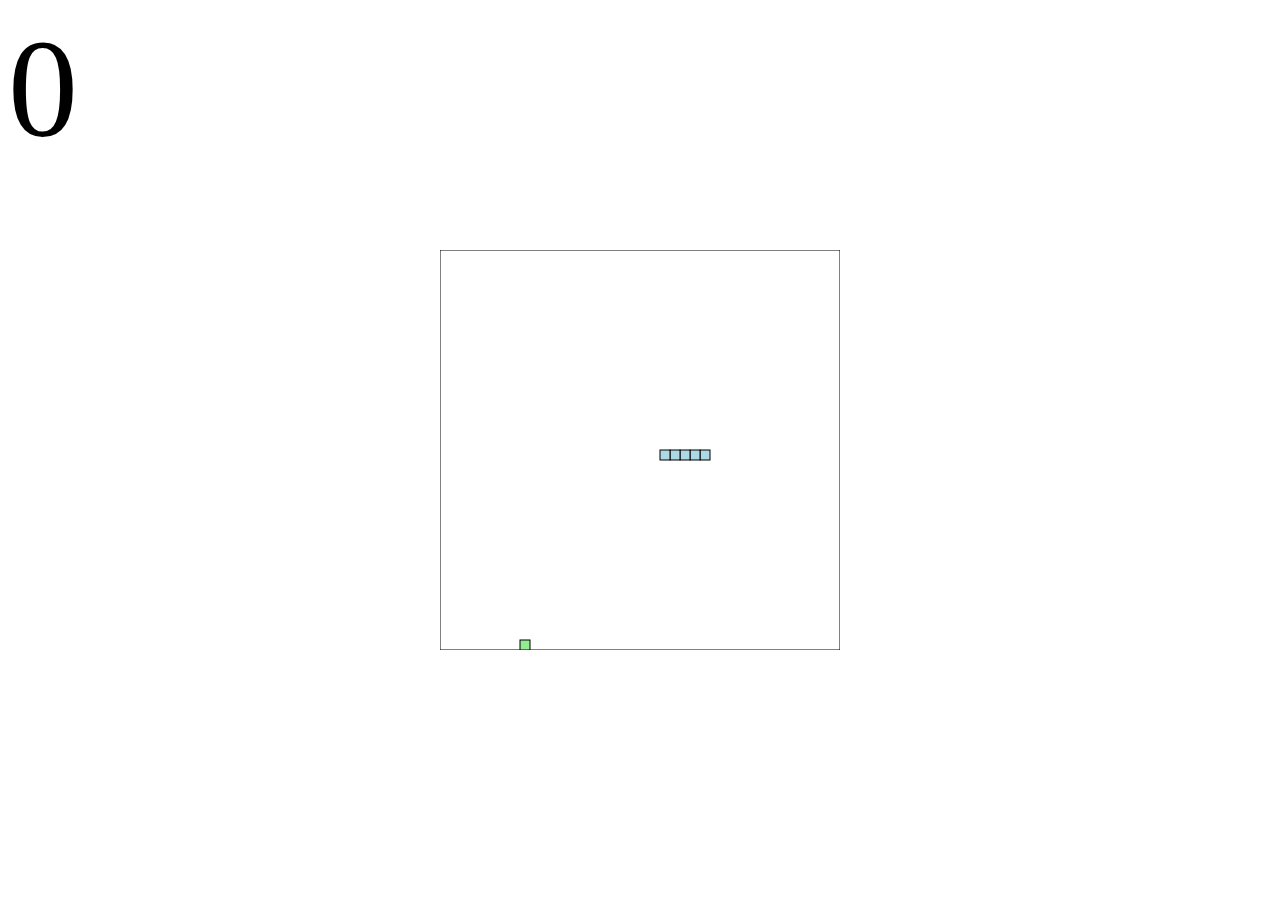
==== snakegame.html @ 6ee0cda3 "09/02/2022 Jogo da cobra - exercicio js" ====
<!DOCTYPE html>

<head>
    <title>Jogo da Cobra</title>
</head>

<body>

    <div id="score">0</div>
    <canvas id="gameCanvas" width="400" height="400"></canvas>

    <style>
        #gameCanvas {
            position: absolute;
            top: 50%;
            left: 50%;
            transform: translate(-50%, -50%);
        }

        #score{
            position: absolute;
            font-size: 140px;
        }

    </style>

</body>
<script>

    const board_border = 'black';
    const board_background = 'white';
    const snake_col = 'lightblue';
    const snake_border = 'darkblue';

    let snake = [
        { x: 200, y: 200 },
        { x: 190, y: 200 },
        { x: 180, y: 200 },
        { x: 170, y: 200 },
        { x: 160, y: 200 }
    ]

    // verdadeiro caso mude de direção
    let score = 0
    let changingDirection = false;
    let food_x
    let food_y
    //velocidade horizontal x
    let dx = 10;
    //velocidade vertical y 
    let dy = 0;

    //pegar elemento do canvas
    const snakeBoard = document.getElementById("gameCanvas");
    //retorna um contexto de duas dimensões
    const snakeBoard_ctx = gameCanvas.getContext("2d");

    //incia o jogo
    main();

    gen_food()

    document.addEventListener("keydown", changeDirection)

    //a funçao main é chamada repetidamente para manter o jogo rodando
    function main() {
        if (hasGameEnded()) return;

        changingDirection = false
        setTimeout(function onTick() {
            clearCanvas();
            drawFood();
            moveSnake();
            drawSnake();
            main()
        }, 100)
    }

    //desenha a borda ao redor do canvas
    function clearCanvas() {
        //seleciona a cor para preencher o background
        snakeBoard_ctx.fillStyle = board_background
        //seleciona a cor para a borda do canvas
        snakeBoard_ctx.strokestyle = board_border
        //desenha um retângulo "cheio" para cobrir o canvas por completo
        snakeBoard_ctx.fillRect(0, 0, snakeBoard.width, snakeBoard.height)
        //desenha a borda ao redor do canvas inteiro
        snakeBoard_ctx.strokeRect(0, 0, snakeBoard.width, snakeBoard.height)

    }
    //função que desenha a cobra no canvas
    function drawSnake() {
        //desenha cada parte
        snake.forEach(drawSnakePart);
    }

        function drawFood() {
        snakeBoard_ctx.fillStyle = 'lightgreen'
        snakeBoard_ctx.strokestyle = 'darkgreen'
        snakeBoard_ctx.fillRect(food_x, food_y, 10, 10)
        snakeBoard_ctx.strokeRect(food_x, food_y, 10, 10)
    }

    //desenha uma parte da cobra
    function drawSnakePart(snakePart) {
        //seleciona a cor para a parte da cobra
        snakeBoard_ctx.fillStyle = snake_col;
        //seleciona a cor da borda da parte da cobra
        snakeBoard_ctx.strokestyle = snake_border
        //desenha um retangulo cheio para representar a parte da cobra na coordenada que ela se encontra
        snakeBoard_ctx.fillRect(snakePart.x, snakePart.y, 10, 10);
        //desenha a borda ao redor da parte da cobra
        snakeBoard_ctx.strokeRect(snakePart.x, snakePart.y, 10, 10);
    }

    function hasGameEnded() {
        for (let i = 4; i < snake.length; i++) {
            if (snake[i].x === snake[0].x && snake[i].y === snake[0].y) return true
        }
        const hitLeftWall = snake[0].x < 0
        const hitRightWall = snake[0].x > snakeBoard.width - 10
        const hitTopWall = snake[0].y < 0
        const hitBottomWall = snake[0].y > snakeBoard.height - 10

        return hitLeftWall || hitRightWall || hitTopWall || hitBottomWall
    }

    function random_food(min, max) {
        return Math.round((Math.random() * (max - min) + min) / 10) * 10
    }

    function gen_food() {
        food_x = random_food(0, snakeBoard.width - 10)
        food_y = random_food(0, snakeBoard.height - 10)
        snake.forEach(function has_snake_eaten_food(part) {
            const has_eaten = part.x == food_x && part.y == food_y
            if (has_eaten) gen_food()
        })
    }



    function changeDirection(event) {
        const LEFT_KEY = 37;
        const RIGHT_KEY = 39;
        const UP_KEY = 38;
        const DOWN_KEY = 40;

        //previne a cobra de inverter a direção
        if (changingDirection) return;
        changingDirection = true
        const keyPressed = event.keyCode;
        const goingUp = dy === -10;
        const goingDown = dy === 10;
        const goingRight = dx === 10;
        const goingLeft = dx === -10;

        if (keyPressed === LEFT_KEY && !goingRight) {
            dx = -10;
            dy = 0;
        }

        if (keyPressed === UP_KEY && !goingDown) {
            dx = 0;
            dy = -10;
        }

        if (keyPressed === RIGHT_KEY && !goingLeft) {
            dx = 10;
            dy = 0;
        }

        if (keyPressed === DOWN_KEY && !goingUp) {
            dx = 0;
            dy = 10;
        }
    }


    //funçao de movimento da cobra
    function moveSnake() {
        //cria a nova cabeça da cobra
        const head = {
            x: snake[0].x + dx, y: snake[0].y + dy
        }
        // adiciona a nova cabeça para o inicio do corpo da cobra
        snake.unshift(head)
        const has_eaten_food = snake[0].x === food_x && snake[0].y === food_y
        if (has_eaten_food) {
            //aumenta a pontuação
            score +=10
            //mostra pontuação na tela
            document.getElementById('score').innerHTML= score;
            //gera nova localização para comida
            gen_food()
        } else {
            //remove a ultima parte do corpo da cobra
            snake.pop()
        }



        //dx é a velocidade horizontal da cobra 

    }


    // passo 4







</script>

</html>
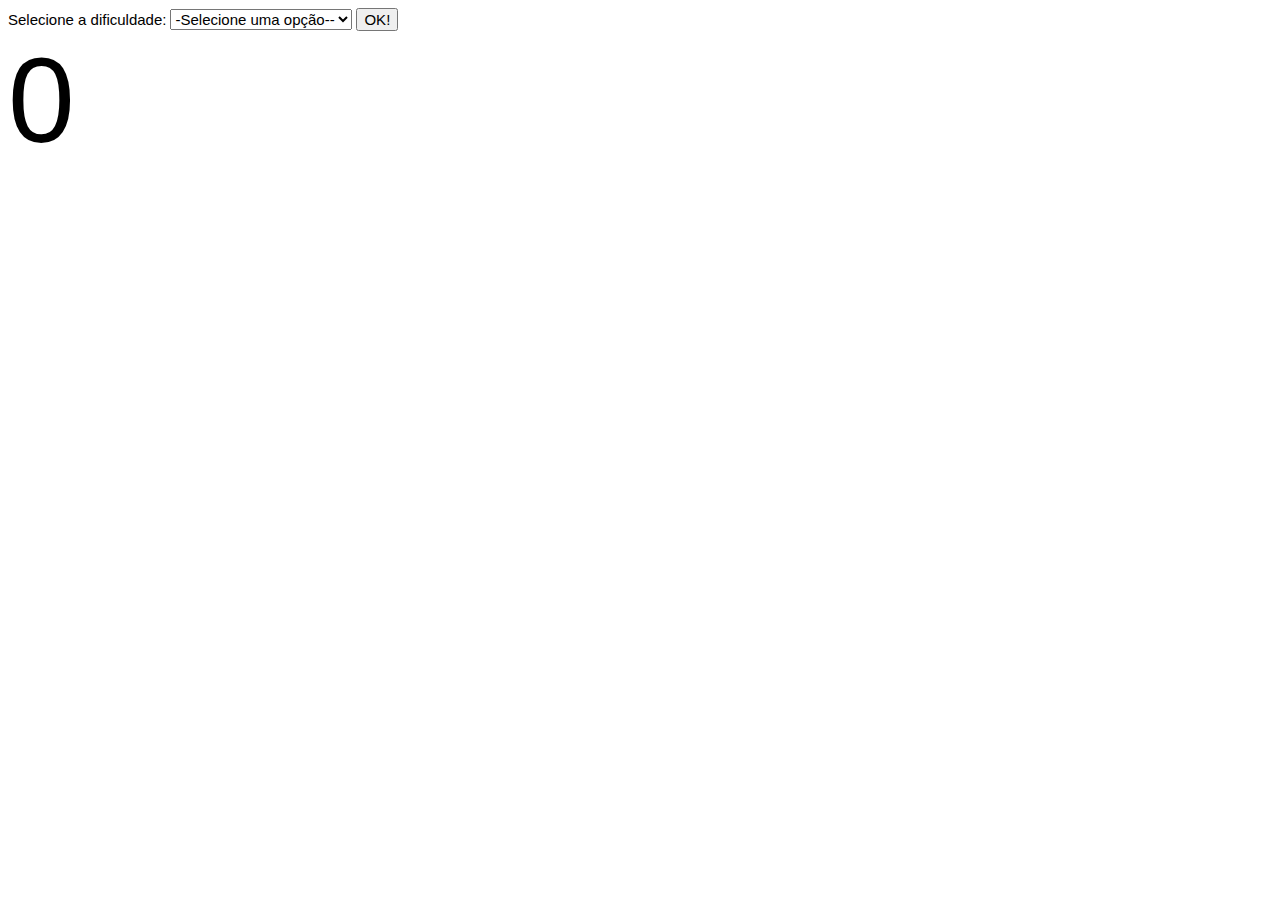
==== commit 2c8e6d7e: "10/02/2022 Mudanças feitas, adicionado a seleção de dificuldade com aumento de pontuação." ====
--- a/snakegame.html
+++ b/snakegame.html
@@ -6,7 +6,19 @@
 
 <body>
 
+    <label for="difficult-select">Selecione a dificuldade:</label>
+    <select name="difficult" id="difficult-select">
+        <option value="">-Selecione uma opção--</option>
+        <option value="very-easy">Café com leite</option>
+        <option value="easy">Fácil</option>
+        <option value="medium">Médio</option>
+        <option value="hard">Difícil</option>
+        <option value="impossible">Impossível</option>
+    </select>
+    <button onclick="functionDifficult()">OK!</button>
     <div id="score">0</div>
+    <p id="user-difficult"></p>
+
     <canvas id="gameCanvas" width="400" height="400"></canvas>
 
     <style>
@@ -17,16 +29,59 @@
             transform: translate(-50%, -50%);
         }
 
-        #score{
+        #difficult-select,
+        label,
+        button,
+        p {
+            font-family: 'Lucida Sans', 'Lucida Sans Regular', 'Lucida Grande', 'Lucida Sans Unicode', Geneva, Verdana, sans-serif;
+            font-size: 15px;
+        }
+
+        #score {
+            font-family: 'Lucida Sans', 'Lucida Sans Regular', 'Lucida Grande', 'Lucida Sans Unicode', Geneva, Verdana, sans-serif;
             position: absolute;
-            font-size: 140px;
-        }
-
+            font-size: 120px;
+        }
     </style>
 
 </body>
 <script>
-
+    function functionDifficult() {
+        difficult = document.getElementById("difficult-select").value
+        switch (difficult) {
+            case 'very-easy':
+                speed = 200
+                text = "Muito fácil"
+                break
+            case 'easy':
+                speed = 150
+                text = "Fácil"
+                break;
+            case 'medium':
+                speed = 100
+                text = "Médio"
+                break
+            case 'hard':
+                speed = 50
+                text = "Difícil"
+                break;
+            case 'impossible':
+
+                speed = 00
+                text = "Impossível. Eu falei sério."
+                break;
+            case "":
+                break
+        }
+        if (difficult === "") {
+            alert("Selecione uma dificuldade válida!")
+        } else {
+            document.getElementById("user-difficult").innerHTML = text;
+            main()
+        }
+    }
+
+    let difficult, speed = 0, text
     const board_border = 'black';
     const board_background = 'white';
     const snake_col = 'lightblue';
@@ -40,7 +95,7 @@
         { x: 160, y: 200 }
     ]
 
-    // verdadeiro caso mude de direção
+
     let score = 0
     let changingDirection = false;
     let food_x
@@ -55,25 +110,26 @@
     //retorna um contexto de duas dimensões
     const snakeBoard_ctx = gameCanvas.getContext("2d");
 
-    //incia o jogo
-    main();
-
-    gen_food()
+    genFood()
 
     document.addEventListener("keydown", changeDirection)
 
     //a funçao main é chamada repetidamente para manter o jogo rodando
     function main() {
-        if (hasGameEnded()) return;
-
+
+        if (hasGameEnded()) {
+            alert("Você perdeu! Clique em OK para reiniciar o jogo.")
+            return document.location.reload();
+        }
         changingDirection = false
         setTimeout(function onTick() {
             clearCanvas();
             drawFood();
             moveSnake();
             drawSnake();
+            //repete
             main()
-        }, 100)
+        }, speed)
     }
 
     //desenha a borda ao redor do canvas
@@ -94,7 +150,7 @@
         snake.forEach(drawSnakePart);
     }
 
-        function drawFood() {
+    function drawFood() {
         snakeBoard_ctx.fillStyle = 'lightgreen'
         snakeBoard_ctx.strokestyle = 'darkgreen'
         snakeBoard_ctx.fillRect(food_x, food_y, 10, 10)
@@ -116,6 +172,7 @@
     function hasGameEnded() {
         for (let i = 4; i < snake.length; i++) {
             if (snake[i].x === snake[0].x && snake[i].y === snake[0].y) return true
+
         }
         const hitLeftWall = snake[0].x < 0
         const hitRightWall = snake[0].x > snakeBoard.width - 10
@@ -123,22 +180,24 @@
         const hitBottomWall = snake[0].y > snakeBoard.height - 10
 
         return hitLeftWall || hitRightWall || hitTopWall || hitBottomWall
-    }
-
-    function random_food(min, max) {
+
+    }
+
+    function randomFood(min, max) {
         return Math.round((Math.random() * (max - min) + min) / 10) * 10
     }
 
-    function gen_food() {
-        food_x = random_food(0, snakeBoard.width - 10)
-        food_y = random_food(0, snakeBoard.height - 10)
-        snake.forEach(function has_snake_eaten_food(part) {
-            const has_eaten = part.x == food_x && part.y == food_y
-            if (has_eaten) gen_food()
+    function genFood() {
+        //gera um numero aleatorio para as coordenadas x e y da comida
+        food_x = randomFood(0, snakeBoard.width - 10)
+        food_y = randomFood(0, snakeBoard.height - 10)
+        //se o numero aleatorio gera uma coordenada que ja é ocupada pela cobra,
+        // gera uma nova localização para a comida
+        snake.forEach(function hasSnakeEatenFood(part) {
+            const hasEaten = part.x == food_x && part.y == food_y
+            if (hasEaten) genFood()
         })
     }
-
-
 
     function changeDirection(event) {
         const LEFT_KEY = 37;
@@ -185,33 +244,40 @@
         }
         // adiciona a nova cabeça para o inicio do corpo da cobra
         snake.unshift(head)
-        const has_eaten_food = snake[0].x === food_x && snake[0].y === food_y
-        if (has_eaten_food) {
+        const hasEatenFood = snake[0].x === food_x && snake[0].y === food_y
+        if (hasEatenFood) {
             //aumenta a pontuação
-            score +=10
+            score += scoreDifficult()
             //mostra pontuação na tela
-            document.getElementById('score').innerHTML= score;
+            document.getElementById('score').innerHTML = score;
             //gera nova localização para comida
-            gen_food()
+            genFood()
         } else {
             //remove a ultima parte do corpo da cobra
             snake.pop()
         }
 
-
-
-        //dx é a velocidade horizontal da cobra 
-
-    }
-
-
-    // passo 4
-
-
-
-
-
-
+    }
+    function scoreDifficult() {
+        switch (difficult) {
+            case 'very-easy':
+                return 2
+                break;
+            case 'easy':
+                return 5
+                break;
+            case 'medium':
+                return 10
+                break;
+            case 'hard':
+                return 50
+                break;
+            case 'impossible':
+
+                return 1000
+                break;
+        }
+    }
 
 </script>
 
